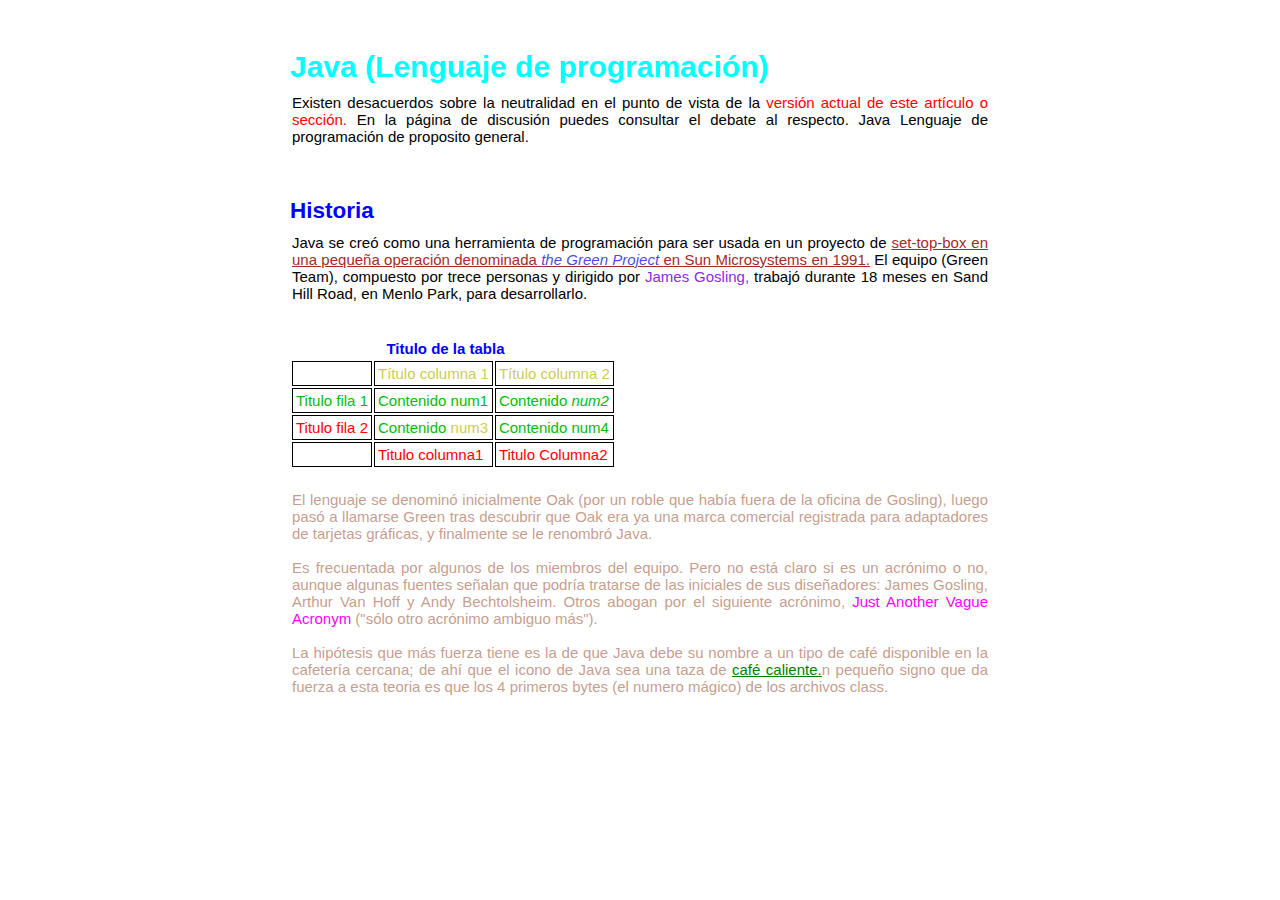
==== index.html @ 7a1b77e1 "reto8" ====
<!DOCTYPE html>
<html lang="en">

<head>
    <meta charset="UTF-8">
    <meta http-equiv="X-UA-Compatible" content="IE=edge">
    <meta name="viewport" content="width=device-width, initial-scale=1.0">
    <link rel="stylesheet" href="style.css">
    <title>Java1</title>
</head>

<body>

    <section class="contenedor">
        <h1> Java (Lenguaje de programación)</h1>
        <p class="p">Existen desacuerdos sobre la neutralidad en el punto de vista de la <span
                class="resaltado-h1">versión
                actual de este artículo o sección.</span> En la página de discusión puedes consultar el debate al
            respecto.
            Java Lenguaje de programación de proposito general.</p> <br><br><br>
        <h2>Historia</h2>
        <p>Java se creó como una herramienta de programación para ser usada en un proyecto de <u> set-top-box en una
                pequeña
                operación denominada <em> the Green Project </em> en Sun Microsystems en 1991.</u> El equipo (Green
            Team), compuesto por trece
            personas y dirigido por <span class="resaltado-p2"> James Gosling,</span> trabajó durante 18 meses en Sand
            Hill Road, en Menlo Park, para desarrollarlo.</p>
        <br><br>

        <table>
          <h4>Titulo de la tabla</h4>  

            <tr> 
                <td></td>
                <td><span class="resaltadoa">Título columna 1</span></td>
                <td><span class="resaltadoa">Título columna 2</span></td>
            
            </tr>

            <tr> 
               <td><span class="resaltadov">Titulo fila 1</td></span>
                <td><span class="resaltadov">Contenido num1</span></td>
                <td> <span class="resaltadov">Contenido <i> num2 </i></span></td>
            
            </tr>
            <tr>
                <td><span class="resaltador">Titulo fila 2</span></td>
                <td><span class="resaltadov">Contenido </span> <span class="resaltadoa">num3</span></td>
                <td><span class="resaltadov">Contenido num4</span></td>
            </tr>
            <tr>
                <td></td>
                <td><span class="resaltador">Titulo columna1</span></td>
                <td><span class="resaltador">Titulo Columna2</span></td>
            </tr>
        </table>



        <section>

            <p class="p2">El lenguaje se denominó inicialmente Oak (por un roble que había fuera de la oficina de
                Gosling), luego pasó a llamarse Green tras descubrir que Oak era ya una marca comercial registrada para adaptadores de tarjetas
                gráficas, y finalmente se le renombró Java. <br> <br>

                Es frecuentada por algunos de los miembros del equipo. Pero no está claro si es un acrónimo o no, aunque
                algunas
                fuentes señalan que podría tratarse de las iniciales de sus diseñadores: James Gosling, Arthur Van Hoff
                y Andy
                Bechtolsheim. Otros abogan por el siguiente acrónimo, <span>Just Another Vague Acronym </span> ("sólo
                otro acrónimo ambiguo
                más"). <br> <br>

                La hipótesis que más fuerza tiene es la de que Java debe su nombre a un tipo de café disponible en la
                cafetería
                cercana; de ahí que el icono de Java sea una taza de <u class="u">café caliente.</u>n pequeño signo
                que da fuerza a esta teoria
                es que los 4 primeros bytes (el numero mágico) de los archivos class. </p>

        </section>
    </section>

</body>

</html>
---- style.css ----
* {
    margin: 0;
    padding: 0;
    font-family: Arial, Helvetica, sans-serif;

}

.p {
    color: black;
    padding: 2px;
}

.p2 {
    color: rgba(177, 121, 100, 0.74);
    margin-top: 20px;
}

p {
    padding: 2px;
}

.resaltado-h1 {
    color: red;
}

h1 {
    color: aqua;
    margin-bottom: 8px;
}

h2 {
    color: blue;
    margin-bottom: 8px;
}

h4 {
    color: blue;
    margin: 0;
    font-size: 15px;
    width: 307px;
    padding: 2px;
    text-align: center;
       
}

u {
    color: brown;
}

em {
    color: rgba(10, 10, 212, 0.767);
}

.resaltado-p2 {
    color: blueviolet;
}

.contenedor {
    max-width: 700px;
    margin: 50px auto;
    padding: 20px auto;
    align-content: center;
    text-align: justify;
    font-size: 15px;

}

.u {
    color: green;
}

span {
    color: fuchsia;
}

section {
    margin-bottom: 10px;
    text-align: justify;
}


table th,
td {
    
    border: 1px solid;
    padding: 3px;
    align-content: center;

}

.resaltadov {
    color: rgb(8, 187, 8);
}
.resaltadoa {

    color: rgba(185, 185, 9, 0.74);
}
.resaltador {
    color: red;
}
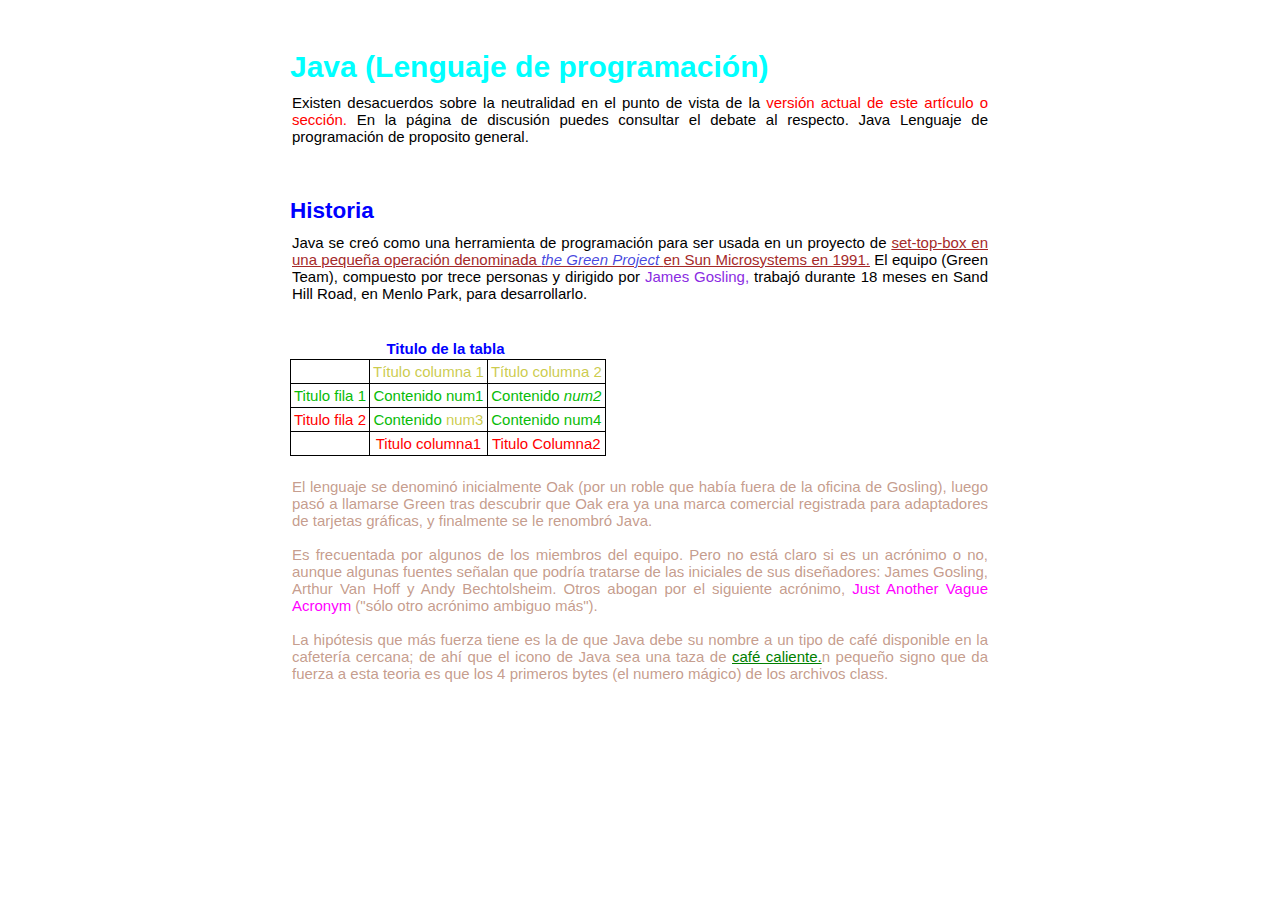
==== commit b6a5eb86: "actualizacion2" ====
--- a/index.html
+++ b/index.html
@@ -28,20 +28,20 @@
         <br><br>
 
         <table>
-          <h4>Titulo de la tabla</h4>  
+            <h4>Titulo de la tabla</h4>
 
-            <tr> 
+            <tr>
                 <td></td>
                 <td><span class="resaltadoa">Título columna 1</span></td>
                 <td><span class="resaltadoa">Título columna 2</span></td>
-            
+
             </tr>
 
-            <tr> 
-               <td><span class="resaltadov">Titulo fila 1</td></span>
+            <tr>
+                <td><span class="resaltadov">Titulo fila 1</td></span>
                 <td><span class="resaltadov">Contenido num1</span></td>
                 <td> <span class="resaltadov">Contenido <i> num2 </i></span></td>
-            
+
             </tr>
             <tr>
                 <td><span class="resaltador">Titulo fila 2</span></td>
@@ -60,7 +60,8 @@
         <section>
 
             <p class="p2">El lenguaje se denominó inicialmente Oak (por un roble que había fuera de la oficina de
-                Gosling), luego pasó a llamarse Green tras descubrir que Oak era ya una marca comercial registrada para adaptadores de tarjetas
+                Gosling), luego pasó a llamarse Green tras descubrir que Oak era ya una marca comercial registrada para
+                adaptadores de tarjetas
                 gráficas, y finalmente se le renombró Java. <br> <br>
 
                 Es frecuentada por algunos de los miembros del equipo. Pero no está claro si es un acrónimo o no, aunque
--- a/style.css
+++ b/style.css
@@ -40,7 +40,7 @@
     width: 307px;
     padding: 2px;
     text-align: center;
-       
+
 }
 
 u {
@@ -81,20 +81,28 @@
 
 table th,
 td {
-    
+
     border: 1px solid;
     padding: 3px;
-    align-content: center;
+
 
 }
 
 .resaltadov {
     color: rgb(8, 187, 8);
 }
+
 .resaltadoa {
 
     color: rgba(185, 185, 9, 0.74);
 }
+
 .resaltador {
     color: red;
+}
+
+table {
+    border-collapse: collapse;
+    text-align: center;
+    display: table;
 }